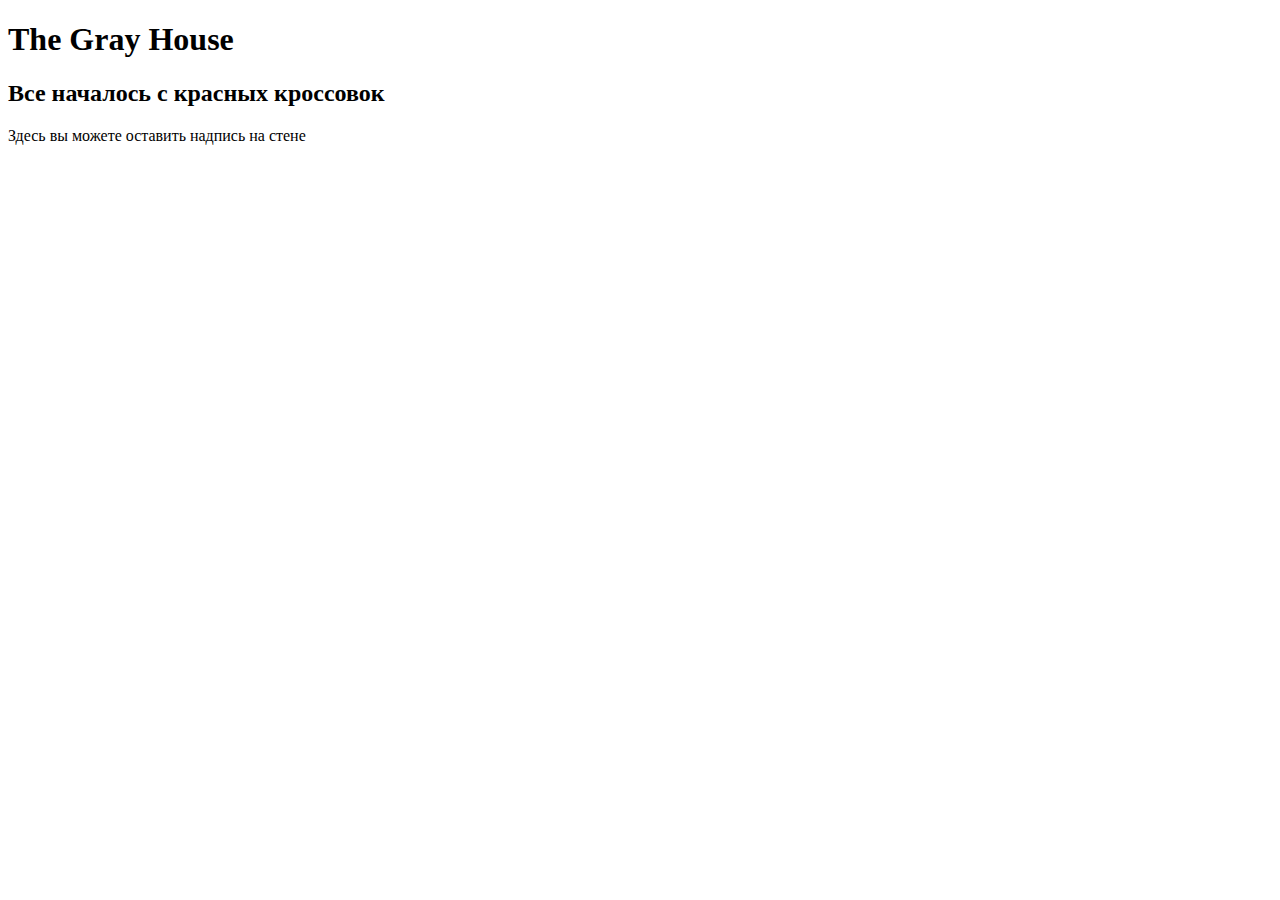
==== index.html @ 6ca7cc48 "second commit" ====
<!DOCTYPE html>
<html>
    <head>
        <link href="style.css" rel="stylesheet"/>
    </head>
    <body>
        <main>
        <h1>The Gray House</h1>
        <h2>Все началось с красных кроссовок</h2>
        <!-- TODO: добавить поле ввода надписи-->
        <p>Здесь вы можете оставить надпись на стене</p>
        </main>
    </body>
</html>
---- style.css ----
body {
    background-image: url(https://sun9-14.userapi.com/impg/aqlV_mfBbGhR3UaNMYUipY9cRUl1ECGTuKWK9Q/TybV0-pon1o.jpg?size=1440x2160&quality=95&sign=3d0f3ebea95cd035990470ee13eb0e72&type=album);
}
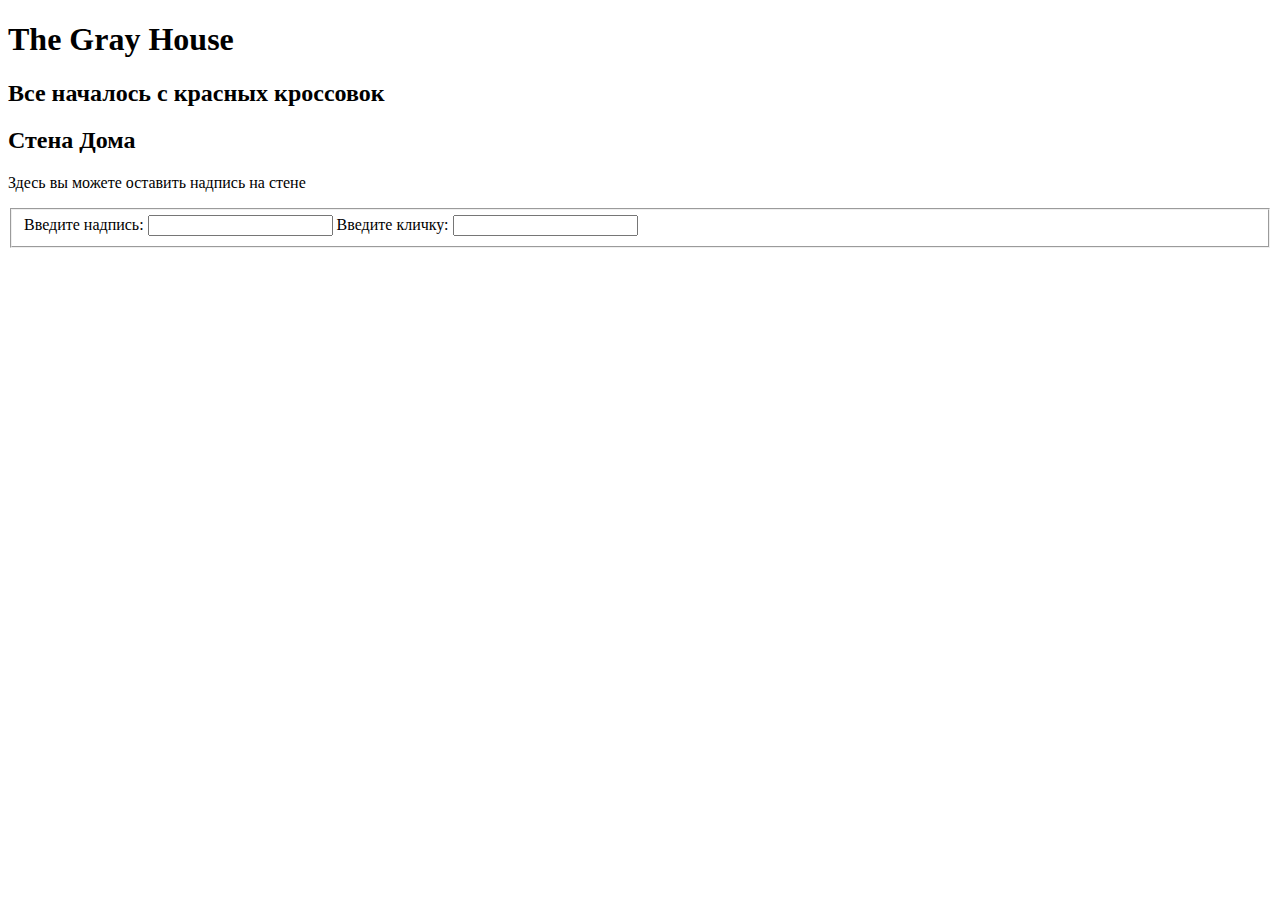
==== commit 95bc5ba3: "add input for notes" ====
--- a/index.html
+++ b/index.html
@@ -1,14 +1,27 @@
 <!DOCTYPE html>
-<html>
+<html lang="ru">
     <head>
         <link href="style.css" rel="stylesheet"/>
     </head>
     <body>
-        <main>
-        <h1>The Gray House</h1>
-        <h2>Все началось с красных кроссовок</h2>
-        <!-- TODO: добавить поле ввода надписи-->
-        <p>Здесь вы можете оставить надпись на стене</p>
-        </main>
+        <div class="label">
+            <header>
+            <h1>The Gray House</h1>
+            <h2>Все началось с красных кроссовок</h2>
+            <!-- TODO: добавить поле ввода надписи-->
+            </header>
+            <h2>Стена Дома</h2>
+            <p>Здесь вы можете оставить надпись на стене</p>
+            <form method="post">
+               <fieldset>
+                    <label>
+                        Введите надпись: <input type="text" id="note"/>
+                    </label>
+                   <label>
+                        Введите кличку: <input type="text" id="nickname"/>
+                   </label>
+                </fieldset>
+            </form>
+        </div>
     </body>
-</html>+</html>
